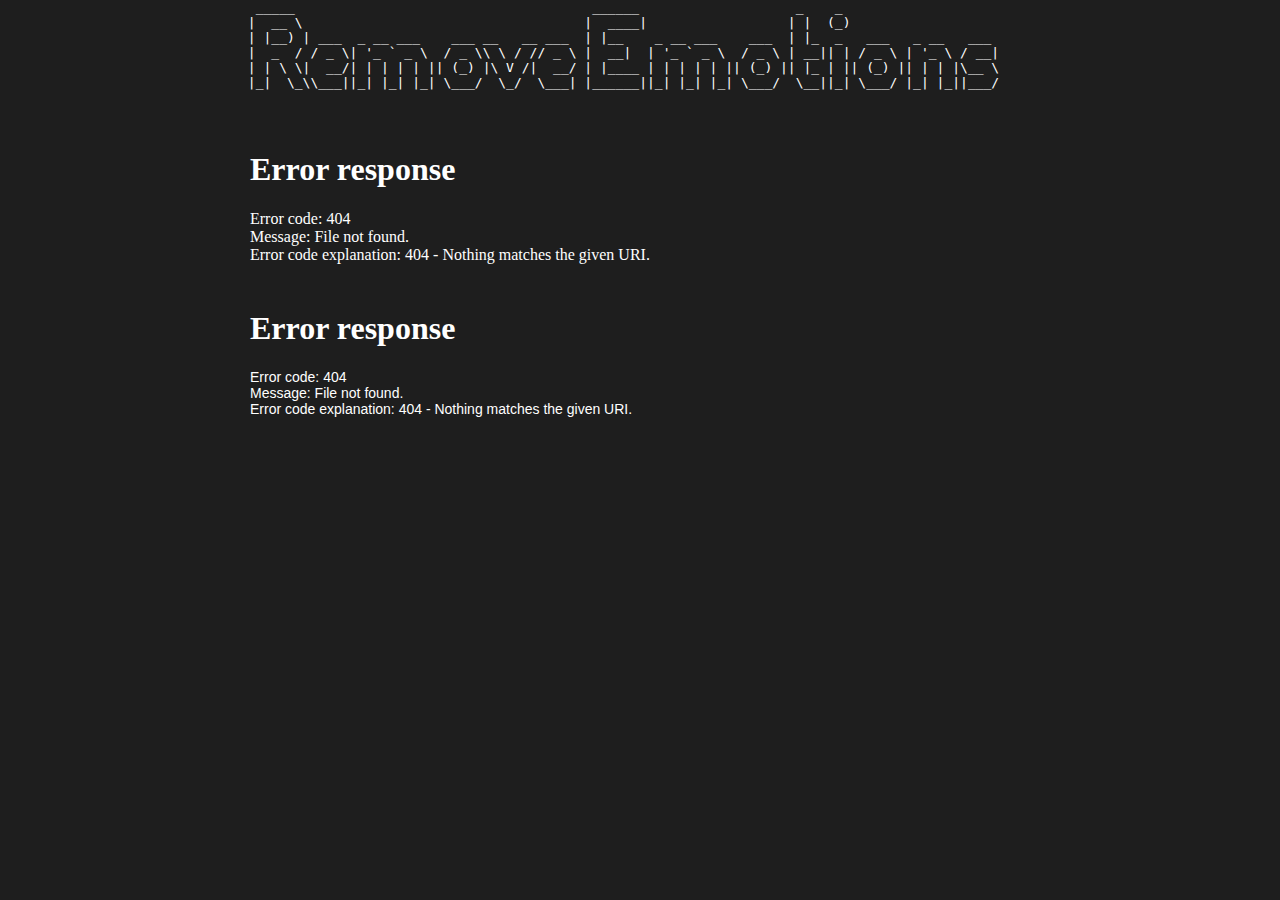
==== static/index.html @ e2039c53 "Initial commit" ====
<!DOCTYPE html>
<html lang="en">
<head>
    <meta charset="UTF-8">
    <title>Новости без прилагательных</title>
    <link rel="stylesheet" type="text/css" href="style.css">
</head>
<body>
<div class="page-wrapper">
    <div class="header">
        <pre>
  _____                                      ______                    _    _
 |  __ \                                    |  ____|                  | |  (_)
 | |__) | ___  _ __ ___    ___ __   __ ___  | |__    _ __ ___    ___  | |_  _   ___   _ __   ___
 |  _  / / _ \| '_ ` _ \  / _ \\ \ / // _ \ |  __|  | '_ ` _ \  / _ \ | __|| | / _ \ | '_ \ / __|
 | | \ \|  __/| | | | | || (_) |\ V /|  __/ | |____ | | | | | || (_) || |_ | || (_) || | | |\__ \
 |_|  \_\\___||_| |_| |_| \___/  \_/  \___| |______||_| |_| |_| \___/  \__||_| \___/ |_| |_||___/

     </pre>

    </div>
    <div class="content">
        <div class="categories-wrapper">
            <ul id="categoriesList" class="categories"></ul>
        </div>
        <div class="news-wrapper">
            <ul id="newsList" class="news"></ul>
        </div>
    </div>
</div>
<script type="text/javascript" src="index.js"></script>
</body>
</html>
---- static/style.css ----
html, body, div, ul, li, pre, p, h5, a {
    margin: 0;
    padding: 0;
    color: white;
}

html, body {
    height: 100%;
    background: #1e1e1e;
}


ul, ul li {
    list-style: none;
}

.page-wrapper {
    max-width: 800px;
    height: 100%;
    margin: 0 auto;
}

.news,
.categories {
    padding: 10px;
}

.categories {
    padding-bottom: 15px;
}
.categories li {
    display: inline-block;
    margin-right: 20px;
}

.categories li.selected a {
    color: yellow;
}


.news h5 {
    margin-bottom: 5px;
}

.news li {
    margin-top: 25px;
}

.news li:first-child {
    padding-top: 0;
    margin-top: 0;
}

.news p,
.news a,
.categories a {
    font: 14px sans-serif, arial;
}
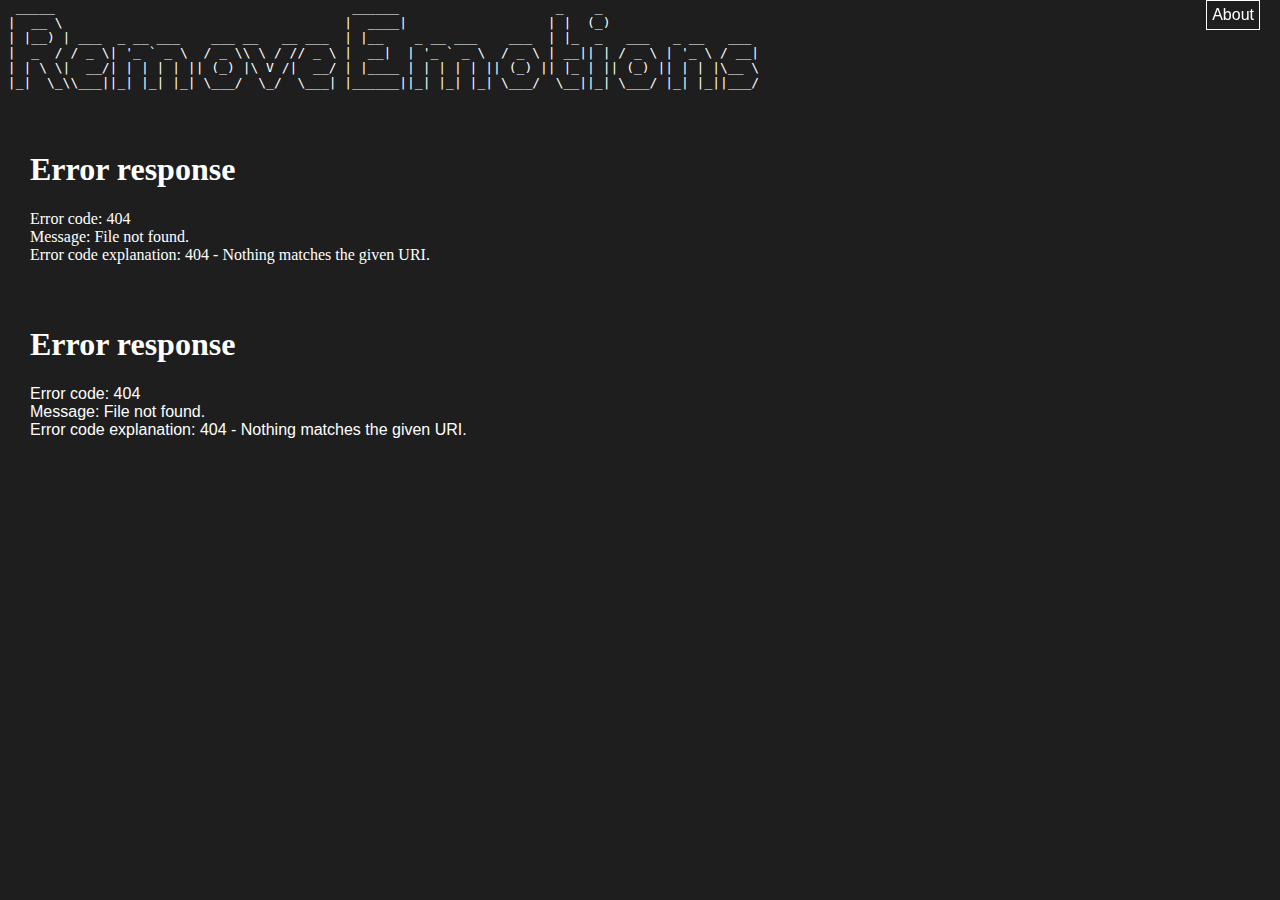
==== commit 7b7dea10: "minor style fixes" ====
--- a/static/index.html
+++ b/static/index.html
@@ -4,9 +4,11 @@
     <meta charset="UTF-8">
     <title>Новости без прилагательных</title>
     <link rel="stylesheet" type="text/css" href="style.css">
+    <link rel="icon"  type="image/png" href="favicon.png" />
 </head>
 <body>
 <div class="page-wrapper">
+    <a target="_blank" href="https://sokolnikov.me/2018/11/no-emotions/" class="info-link">About</a>
     <div class="header">
         <pre>
   _____                                      ______                    _    _
@@ -24,7 +26,7 @@
             <ul id="categoriesList" class="categories"></ul>
         </div>
         <div class="news-wrapper">
-            <ul id="newsList" class="news"></ul>
+            <ol id="newsList" class="news"></ol>
         </div>
     </div>
 </div>
--- a/static/style.css
+++ b/static/style.css
@@ -10,19 +10,22 @@
 }
 
 
-ul, ul li {
-    list-style: none;
+.page-wrapper {
+    height: 100%;
 }
 
-.page-wrapper {
-    max-width: 800px;
-    height: 100%;
-    margin: 0 auto;
+.info-link {
+    display: inline-block;
+    border: 1px solid white;
+    padding: 5px;
+    position: fixed;
+    text-decoration: none;
+    right: 20px;
 }
 
 .news,
 .categories {
-    padding: 10px;
+    padding: 10px 10px 10px 30px;
 }
 
 .categories {
@@ -36,7 +39,6 @@
 .categories li.selected a {
     color: yellow;
 }
-
 
 .news h5 {
     margin-bottom: 5px;
@@ -53,6 +55,7 @@
 
 .news p,
 .news a,
-.categories a {
-    font: 14px sans-serif, arial;
+.categories a,
+.info-link {
+    font: 12pt sans-serif, arial;
 }